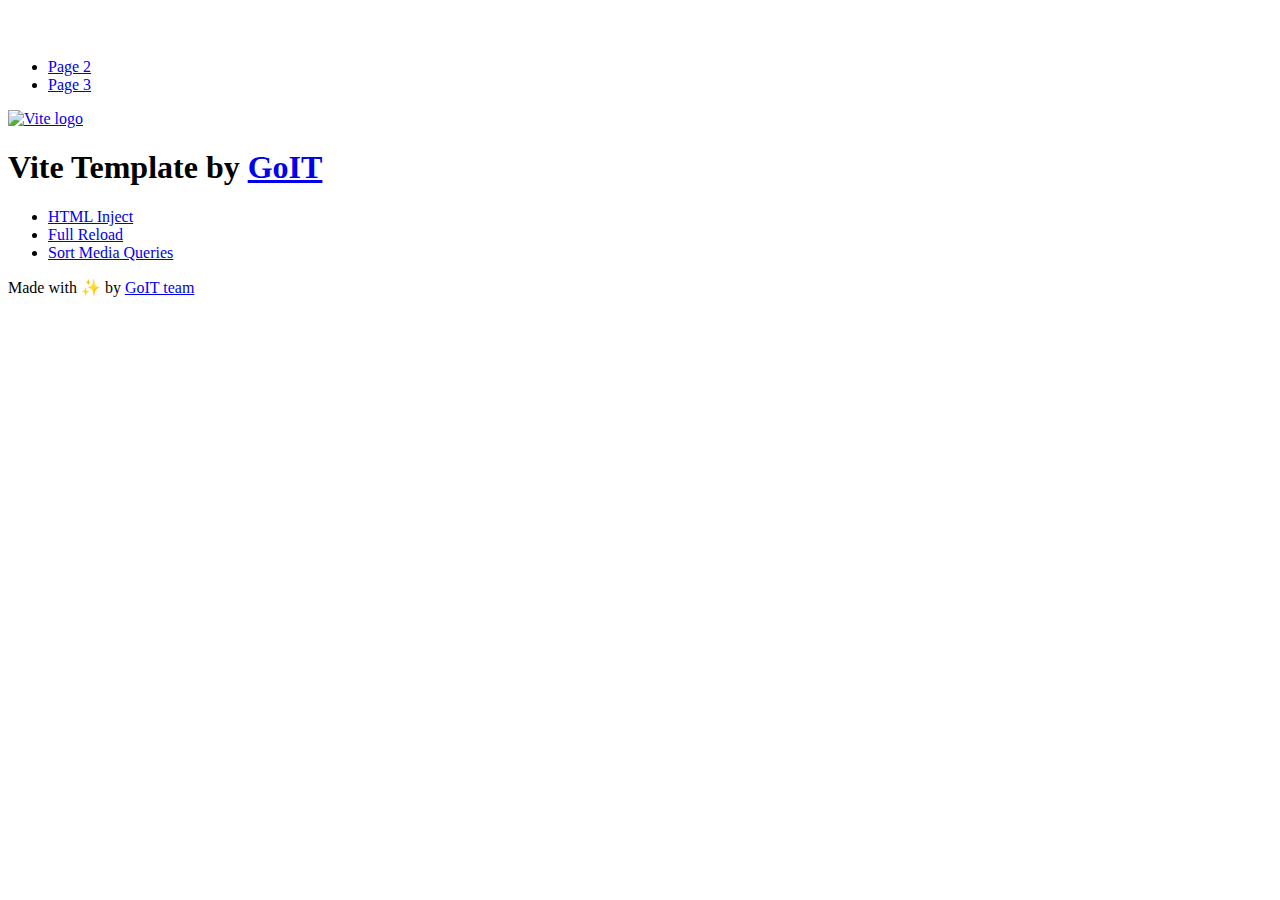
==== index.html @ 795adbee "Deploying to gh-pages from @ DmitriyBabij/goit-js-hw-09@2c395261329825bf113ba37b3466409180dfa449 🚀" ====
<!DOCTYPE html>
<html lang="en">
  <head>
    <meta charset="UTF-8" />
    <link rel="icon" type="image/svg+xml" href="/goit-js-hw-09/favicon.svg" />
    <meta name="viewport" content="width=device-width, initial-scale=1.0" />
    <title>Vanilla App Template</title>
    <script type="module" crossorigin src="/goit-js-hw-09/index.js"></script>
    <link rel="stylesheet" crossorigin href="/goit-js-hw-09/assets/styles-DvPDDfy5.css">
  </head>
  <body>
    <header class="header">
  <div class="container">
    <nav class="nav">
      <a class="nav-logo" href="./index.html" aria-label="Site logo">
        <svg class="nav-logo-icon" width="100" height="30">
          <use href="/goit-js-hw-09/assets/sprite-E8vg0sBb.svg#logo"></use>
        </svg>
      </a>
      <ul class="nav-list">
        <li class="nav-item">
          <a class="nav-link {=$highlight-act}" href="./page-2.html">Page 2</a>
        </li>
        <li class="nav-item">
          <a class="nav-link {=$highlight-curr}" href="./page-3.html">Page 3</a>
        </li>
      </ul>
    </nav>
  </div>
</header>


    <main>
      <!-- Loads the specified .html file -->
      <section class="vite-promo">
  <div class="container">
    <div class="vite-promo-thumb">
      <a
        class="vite-promo-link"
        href="https://vitejs.dev/"
        target="_blank"
        rel="noopener noreferrer"
        aria-label="Link to Vite official website"
        title="Vite.js  build tool"
      >
        <!-- Path to images as from index.html file -->
        <img
          class="pic"
          src="/goit-js-hw-09/assets/vite-logo-9o_aqrTe.png"
          alt="Vite logo"
          width="640"
          height="640"
        />
      </a>
    </div>
    <h1 class="main-title">
      <span class="main-title-gradient">Vite</span>
      Template by
      <a
        class="main-title-link"
        href="https://github.com/goitacademy/vanilla-app-template"
        target="_blank"
        rel="noopener noreferrer"
      >
        GoIT
      </a>
    </h1>
  </div>
</section>

      <article class="badges">
  <div class="container">
    <ul class="badges-list">
      <li class="badges-item">
        <a
          class="badges-link"
          href="https://www.npmjs.com/package/vite-plugin-html-inject"
          target="_blank"
          rel="noopener noreferrer"
        >
          HTML Inject
        </a>
      </li>
      <li class="badges-item">
        <a
          class="badges-link"
          href="https://www.npmjs.com/package/vite-plugin-full-reload"
          target="_blank"
          rel="noopener noreferrer"
        >
          Full Reload
        </a>
      </li>
      <li class="badges-item">
        <a
          class="badges-link"
          href="https://www.npmjs.com/package/postcss-sort-media-queries"
          target="_blank"
          rel="noopener noreferrer"
        >
          Sort Media Queries
        </a>
      </li>
    </ul>
  </div>
</article>

    </main>

    <footer class="footer">
  <div class="container">
    <p class="footer-desc">
      Made with ✨ by
      <a
        class="footer-link"
        href="https://goit.global/ua/"
        target="_blank"
        rel="noopener noreferrer"
      >
        GoIT team
      </a>
    </p>
  </div>
</footer>


  </body>
</html>
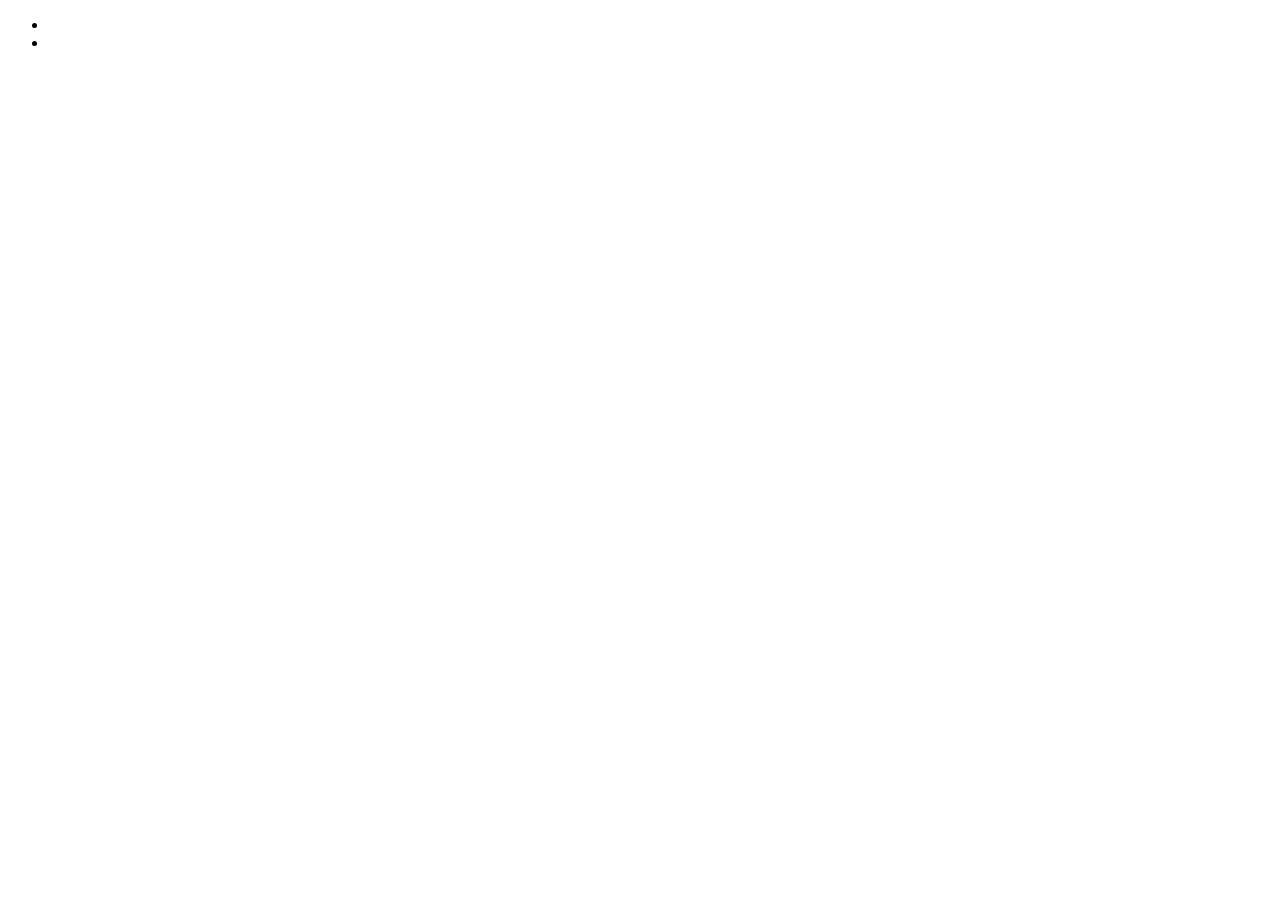
==== commit 13ab0298: "Deploying to gh-pages from @ DmitriyBabij/goit-js-hw-09@62ebf3e8c179eebbf9302a265046545fcf70c0b2 🚀" ====
--- a/index.html
+++ b/index.html
@@ -6,123 +6,16 @@
     <meta name="viewport" content="width=device-width, initial-scale=1.0" />
     <title>Vanilla App Template</title>
     <script type="module" crossorigin src="/goit-js-hw-09/index.js"></script>
-    <link rel="stylesheet" crossorigin href="/goit-js-hw-09/assets/styles-DvPDDfy5.css">
+    <link rel="stylesheet" crossorigin href="/goit-js-hw-09/assets/styles-B9kkWxtF.css">
   </head>
   <body>
-    <header class="header">
-  <div class="container">
-    <nav class="nav">
-      <a class="nav-logo" href="./index.html" aria-label="Site logo">
-        <svg class="nav-logo-icon" width="100" height="30">
-          <use href="/goit-js-hw-09/assets/sprite-E8vg0sBb.svg#logo"></use>
-        </svg>
-      </a>
-      <ul class="nav-list">
-        <li class="nav-item">
-          <a class="nav-link {=$highlight-act}" href="./page-2.html">Page 2</a>
-        </li>
-        <li class="nav-item">
-          <a class="nav-link {=$highlight-curr}" href="./page-3.html">Page 3</a>
-        </li>
+    
+    <nav>
+      <ul>
+        <li><a href="./1-gallery.html"></a></li>
+        <li><a href="./2-form.html"></a></li>
       </ul>
     </nav>
-  </div>
-</header>
-
-
-    <main>
-      <!-- Loads the specified .html file -->
-      <section class="vite-promo">
-  <div class="container">
-    <div class="vite-promo-thumb">
-      <a
-        class="vite-promo-link"
-        href="https://vitejs.dev/"
-        target="_blank"
-        rel="noopener noreferrer"
-        aria-label="Link to Vite official website"
-        title="Vite.js  build tool"
-      >
-        <!-- Path to images as from index.html file -->
-        <img
-          class="pic"
-          src="/goit-js-hw-09/assets/vite-logo-9o_aqrTe.png"
-          alt="Vite logo"
-          width="640"
-          height="640"
-        />
-      </a>
-    </div>
-    <h1 class="main-title">
-      <span class="main-title-gradient">Vite</span>
-      Template by
-      <a
-        class="main-title-link"
-        href="https://github.com/goitacademy/vanilla-app-template"
-        target="_blank"
-        rel="noopener noreferrer"
-      >
-        GoIT
-      </a>
-    </h1>
-  </div>
-</section>
-
-      <article class="badges">
-  <div class="container">
-    <ul class="badges-list">
-      <li class="badges-item">
-        <a
-          class="badges-link"
-          href="https://www.npmjs.com/package/vite-plugin-html-inject"
-          target="_blank"
-          rel="noopener noreferrer"
-        >
-          HTML Inject
-        </a>
-      </li>
-      <li class="badges-item">
-        <a
-          class="badges-link"
-          href="https://www.npmjs.com/package/vite-plugin-full-reload"
-          target="_blank"
-          rel="noopener noreferrer"
-        >
-          Full Reload
-        </a>
-      </li>
-      <li class="badges-item">
-        <a
-          class="badges-link"
-          href="https://www.npmjs.com/package/postcss-sort-media-queries"
-          target="_blank"
-          rel="noopener noreferrer"
-        >
-          Sort Media Queries
-        </a>
-      </li>
-    </ul>
-  </div>
-</article>
-
-    </main>
-
-    <footer class="footer">
-  <div class="container">
-    <p class="footer-desc">
-      Made with ✨ by
-      <a
-        class="footer-link"
-        href="https://goit.global/ua/"
-        target="_blank"
-        rel="noopener noreferrer"
-      >
-        GoIT team
-      </a>
-    </p>
-  </div>
-</footer>
-
 
   </body>
 </html>
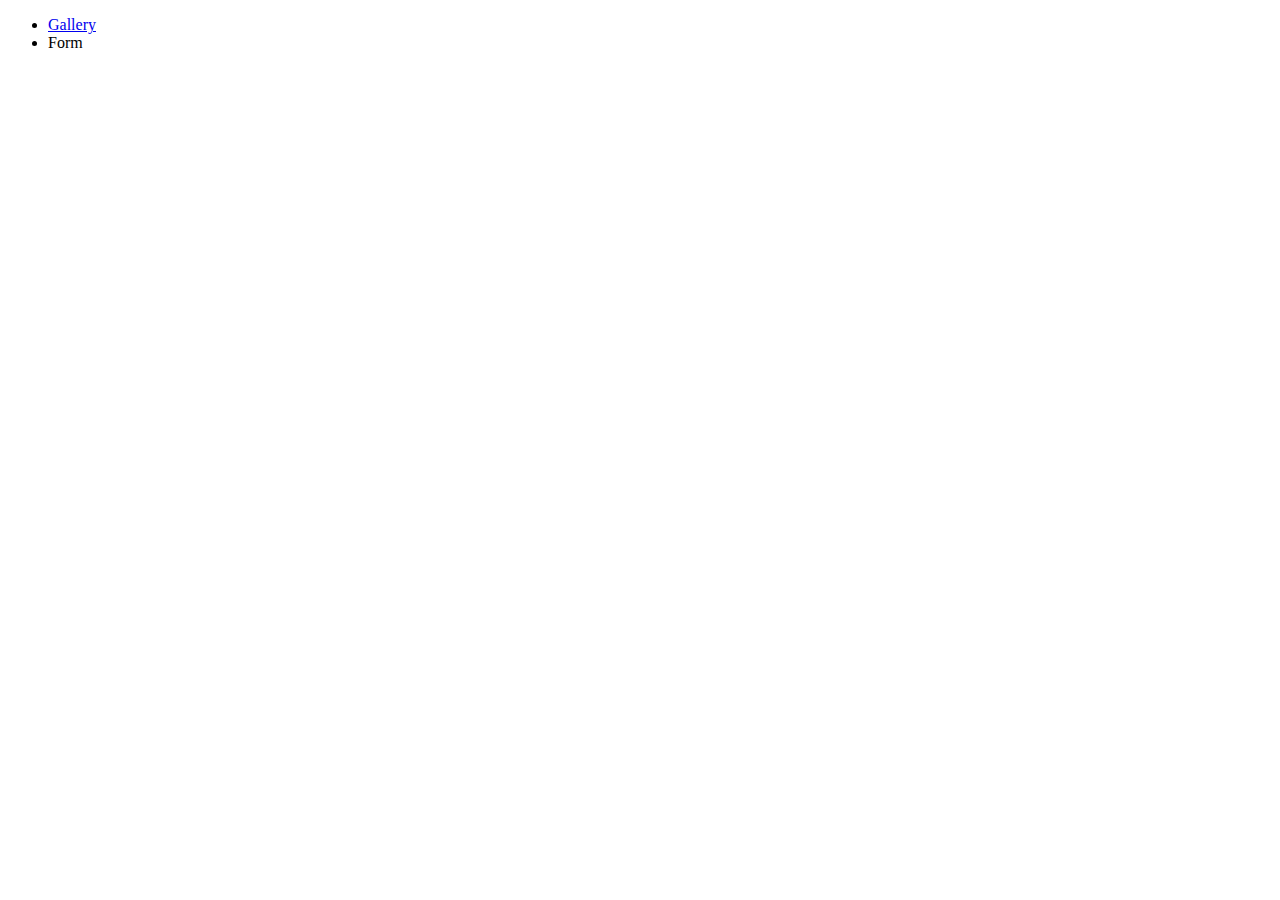
==== commit 87039d94: "Deploying to gh-pages from @ DmitriyBabij/goit-js-hw-09@a72975f2109cadc650b66647f677b8e602f12572 🚀" ====
--- a/index.html
+++ b/index.html
@@ -5,15 +5,14 @@
     <link rel="icon" type="image/svg+xml" href="/goit-js-hw-09/favicon.svg" />
     <meta name="viewport" content="width=device-width, initial-scale=1.0" />
     <title>Vanilla App Template</title>
-    <script type="module" crossorigin src="/goit-js-hw-09/index.js"></script>
+    <script type="module" crossorigin src="/goit-js-hw-09/assets/styles-B4s-4mBC.js"></script>
     <link rel="stylesheet" crossorigin href="/goit-js-hw-09/assets/styles-B9kkWxtF.css">
   </head>
   <body>
-    
     <nav>
       <ul>
-        <li><a href="./1-gallery.html"></a></li>
-        <li><a href="./2-form.html"></a></li>
+        <li><a href="./1-gallery.html">Gallery</a></li>
+        <li><a href="./2-form.html"></a>Form</li>
       </ul>
     </nav>
 
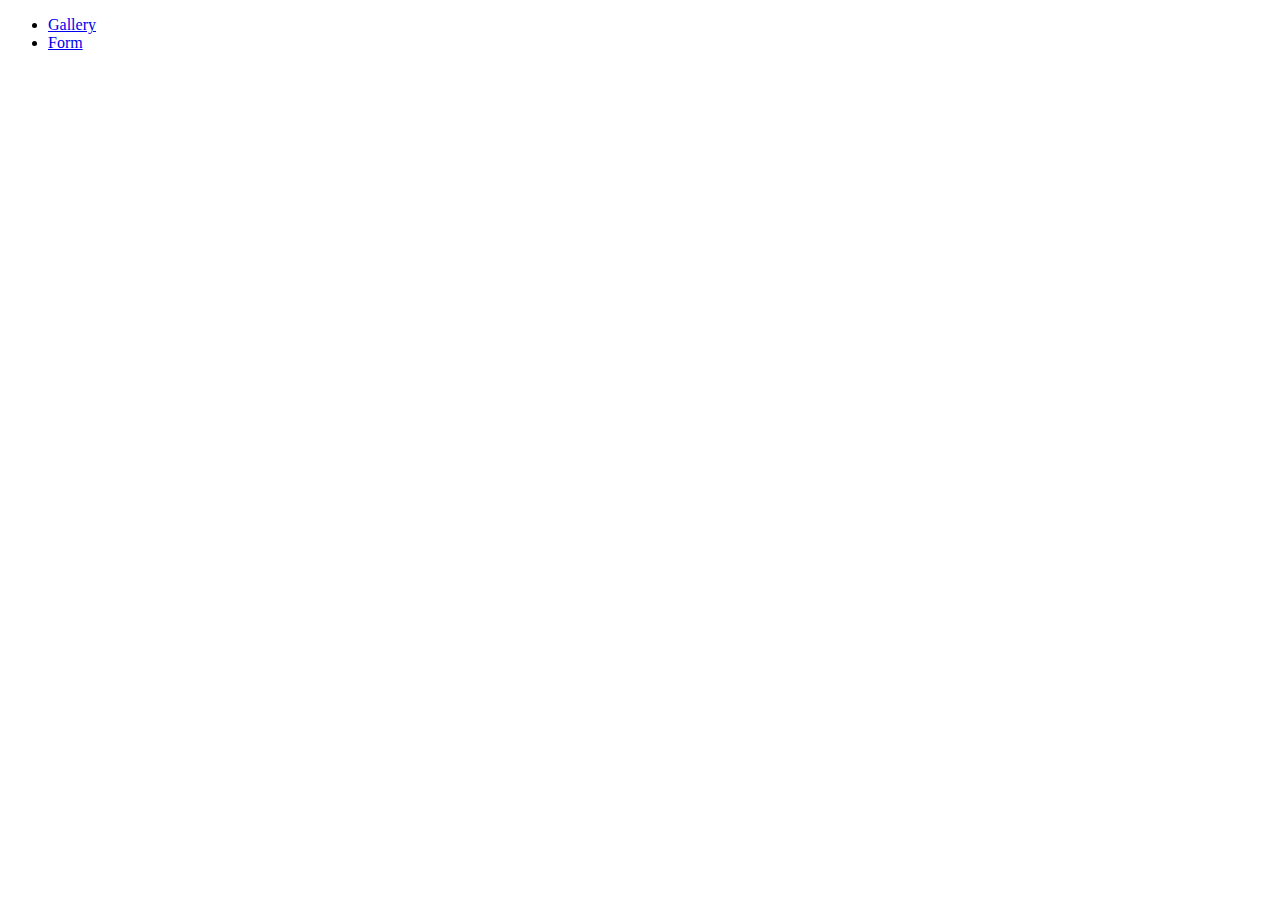
==== commit 0d3601e6: "Deploying to gh-pages from @ DmitriyBabij/goit-js-hw-09@38911f3e472da59831b476faa969823115062abf 🚀" ====
--- a/index.html
+++ b/index.html
@@ -5,16 +5,15 @@
     <link rel="icon" type="image/svg+xml" href="/goit-js-hw-09/favicon.svg" />
     <meta name="viewport" content="width=device-width, initial-scale=1.0" />
     <title>Vanilla App Template</title>
-    <script type="module" crossorigin src="/goit-js-hw-09/assets/styles-B4s-4mBC.js"></script>
-    <link rel="stylesheet" crossorigin href="/goit-js-hw-09/assets/styles-B9kkWxtF.css">
+    <script type="module" crossorigin src="/goit-js-hw-09/assets/styles-CJwqLYMV.js"></script>
+    <link rel="stylesheet" crossorigin href="/goit-js-hw-09/assets/styles-D50vQi1K.css">
   </head>
   <body>
     <nav>
       <ul>
-        <li><a href="./1-gallery.html">Gallery</a></li>
-        <li><a href="./2-form.html"></a>Form</li>
+        <li><a href="./1-gallery.html" class="back-link">Gallery</a></li>
+        <li><a href="./2-form.html" class="back-link">Form</a></li>
       </ul>
     </nav>
-
   </body>
-</html>
+</html>